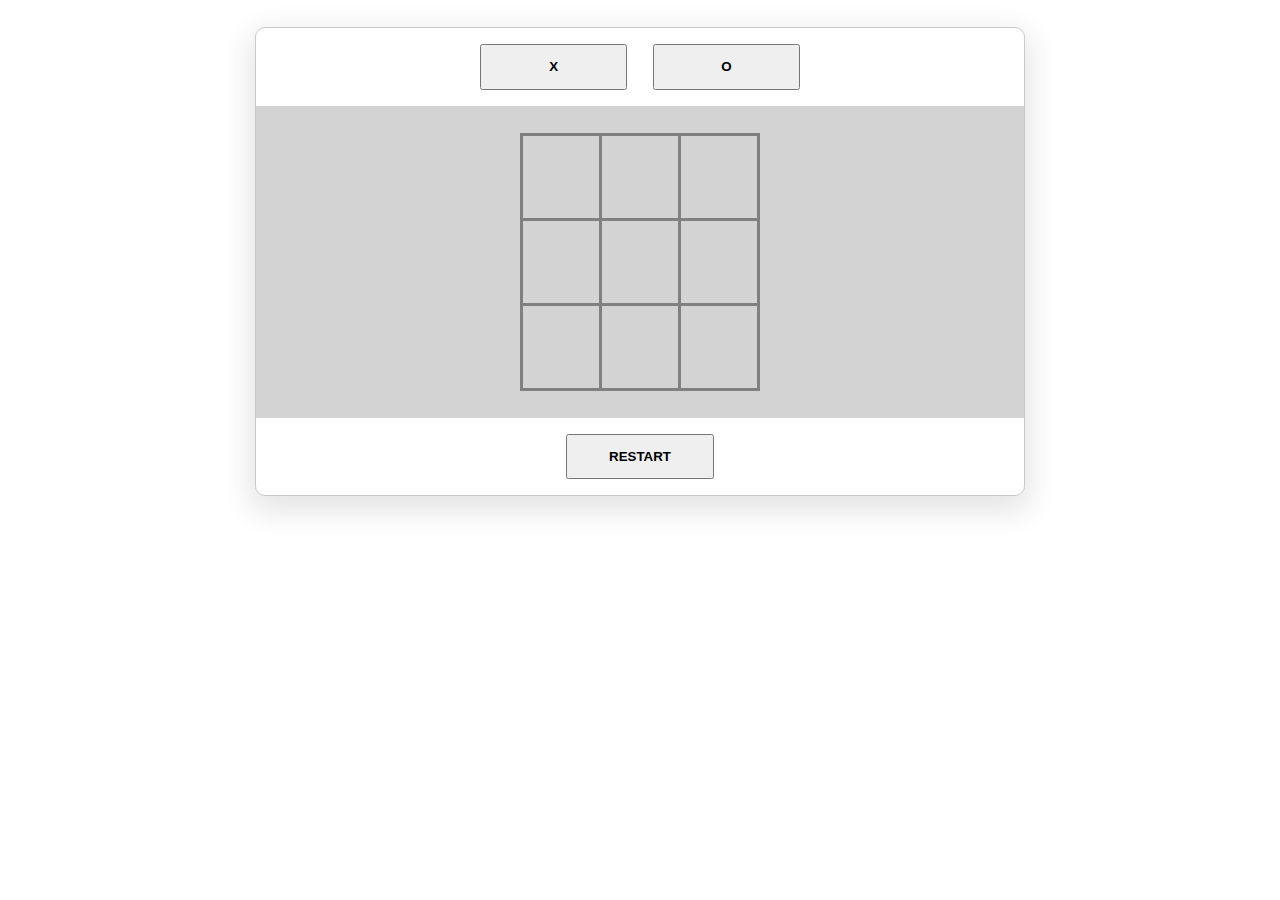
==== prod/index.html @ df0cdfe0 "GH Pages Fix 1" ====
<!DOCTYPE html>
<html>
  <head>
    <title>Tic-Tac-Toe</title>

    <link rel="stylesheet" href="style.css" type="text/css" />
  </head>
  <body>

    <div class="wrapper">

      <div class="header" id="gameHeader">
        <button id="x" class="select-type-button">X</button>
        <button id="o" class="select-type-button">O</button>
      </div>

      <div class="game-table" id="gameTable">
        <table class="table-wrapper">
          <tr>
            <td data-id="0"></td>
            <td data-id="1"></td>
            <td data-id="2"></td>
          </tr>
          <tr>
            <td data-id="3"></td>
            <td data-id="4"></td>
            <td data-id="5"></td>
          </tr>
          <tr>
            <td data-id="6"></td>
            <td data-id="7"></td>
            <td data-id="8"></td>
          </tr>
        </table>
      </div>

      <div class="footer">
        <button id="restart" class="restart-button">RESTART</button>
      </div>

    </div>

    <div id="winner-wrapper" class="winner-wrapper">
      <div class="winner-modal">
        <div class="winner-title">
          The winner is ...
        </div>
        <div id="winner" class="winner-text"></div>
      </div>
    </div>

    <script src="logic.js"></script>
    <script>
      game.init();
    </script>

  </body>
</html>
---- prod/style.css ----
body {
  font-family: 'Segoe UI', Tahoma, Geneva, Verdana, sans-serif;
}

.wrapper {
  border: 1px solid rgb(201, 201, 201);
  box-shadow: rgb(228 228 228) 0px 10px 30px 5px;
  width: 60vw;
  background-color: white;
  margin: 3vh auto;
  border-radius: 10px;
}

.header, .footer {
  display: flex;
  justify-content: center;
  padding: 1em;
}

.select-type-button, .restart-button {
  width: 20%;
  padding: 1em;
  font-weight: bold;
}
.select-type-button:not(:last-of-type) {
  margin-right: 2vw;
}

.select-type-button.player-choice {
  border: 2px solid black;
  box-shadow: rgb(126 118 118) 0px 3px 12px;
}

.game-table {
  background-color: lightgray;
  padding: 3vh 0;
}

.table-wrapper {
  border-collapse: collapse;
  width: 240px;
  height: 240px;
  margin: 0 auto;
}

.table-wrapper td {
  border: 3px solid gray;
  font-size: 50px;
  width: 80px;
  height: 80px;
  text-align: center;
}

.winner-wrapper {
  position: fixed;
  left: 0;
  top: 0;
  right: 0;
  bottom: 0;
  z-index: 100;
  background-color: rgba(100, 100, 100, 0.2);
}

.winner-wrapper:not(.display) {
  display: none;
}
.winner-wrapper.display {
  display: block;
}

.winner-modal {
  width: 80vw;
  height: 80vh;
  background-color: white;
  border: 2px solid silver;
  position: relative;
  top: 10vh;
  left: 10vw;
}

.winner-title {
  display: flex;
  justify-content: center;
  padding: 1em;
  font-size: 5vw;
}

.winner-text {
  display: flex;
  justify-content: center;
  padding: 0.3em;
  font-size: 30vw;
}
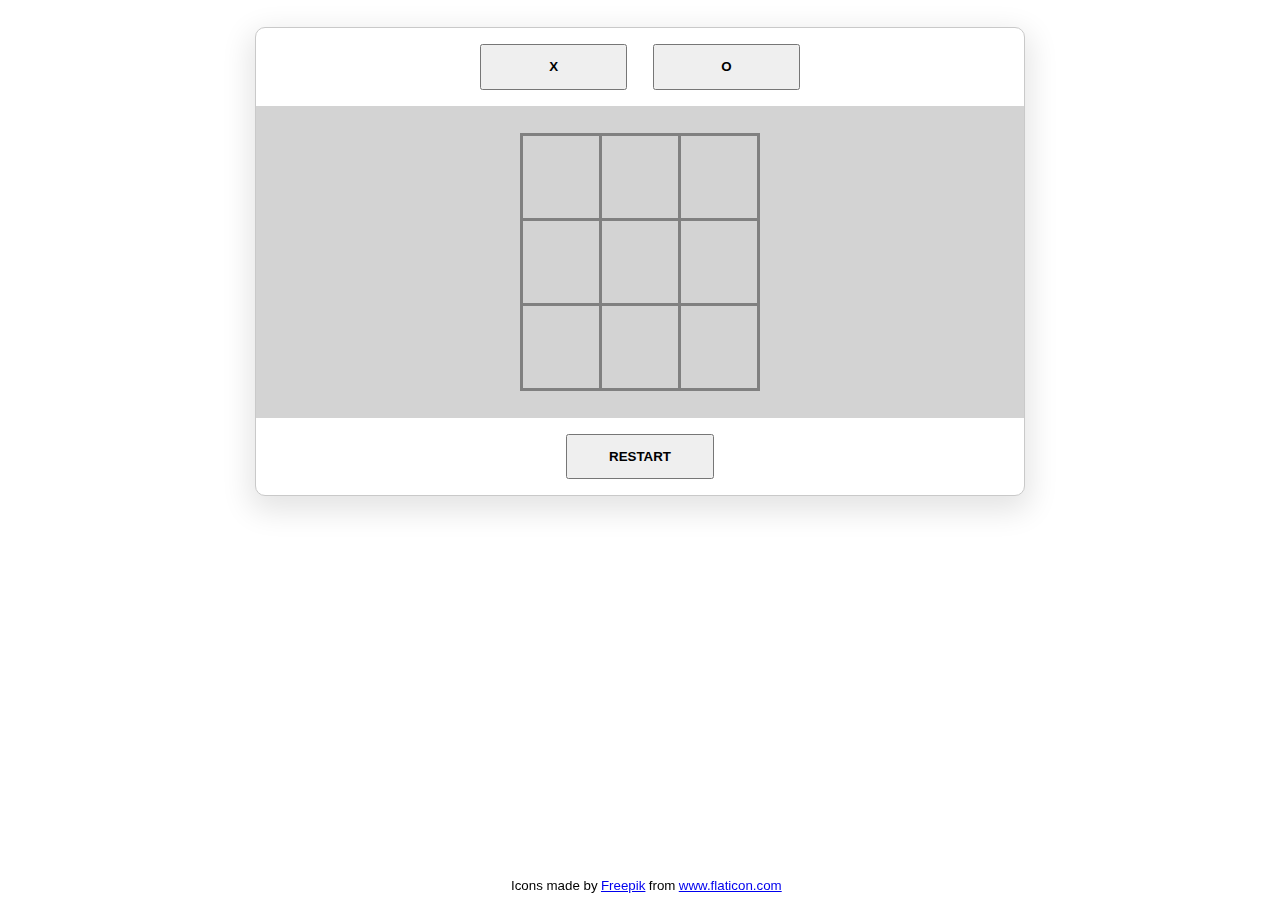
==== commit effef896: "Icon cleanup" ====
--- a/prod/index.html
+++ b/prod/index.html
@@ -4,6 +4,10 @@
     <title>Tic-Tac-Toe</title>
 
     <link rel="stylesheet" href="style.css" type="text/css" />
+
+    <link rel="icon" type="image/png" sizes="32x32" href="./favicon-32x32.png" />
+    <link rel="icon" type="image/png" sizes="16x16" href="./favicon-16x16.png" />
+    <link rel="icon" type="image/x-icon" href="./favicon.ico" />
   </head>
   <body>
 
@@ -54,5 +58,10 @@
       game.init();
     </script>
 
+    <div class="page-footer">
+      <div class="row">
+        Icons made by <a href="https://www.freepik.com" title="Freepik">Freepik</a> from <a href="https://www.flaticon.com/" title="Flaticon">www.flaticon.com</a>
+      </div>
+    </div>
   </body>
 </html>--- a/prod/style.css
+++ b/prod/style.css
@@ -10,6 +10,21 @@
   background-color: white;
   margin: 3vh auto;
   border-radius: 10px;
+}
+
+.page-footer {
+  position: fixed;
+  bottom: 0;
+  font-size: smaller;
+  width: 100vw;
+  padding-bottom: 0.5em;
+}
+.page-footer .row {
+  display: flex;
+  justify-content: center;
+}
+.page-footer .row a {
+  margin: 0 0.25em;
 }
 
 .header, .footer {
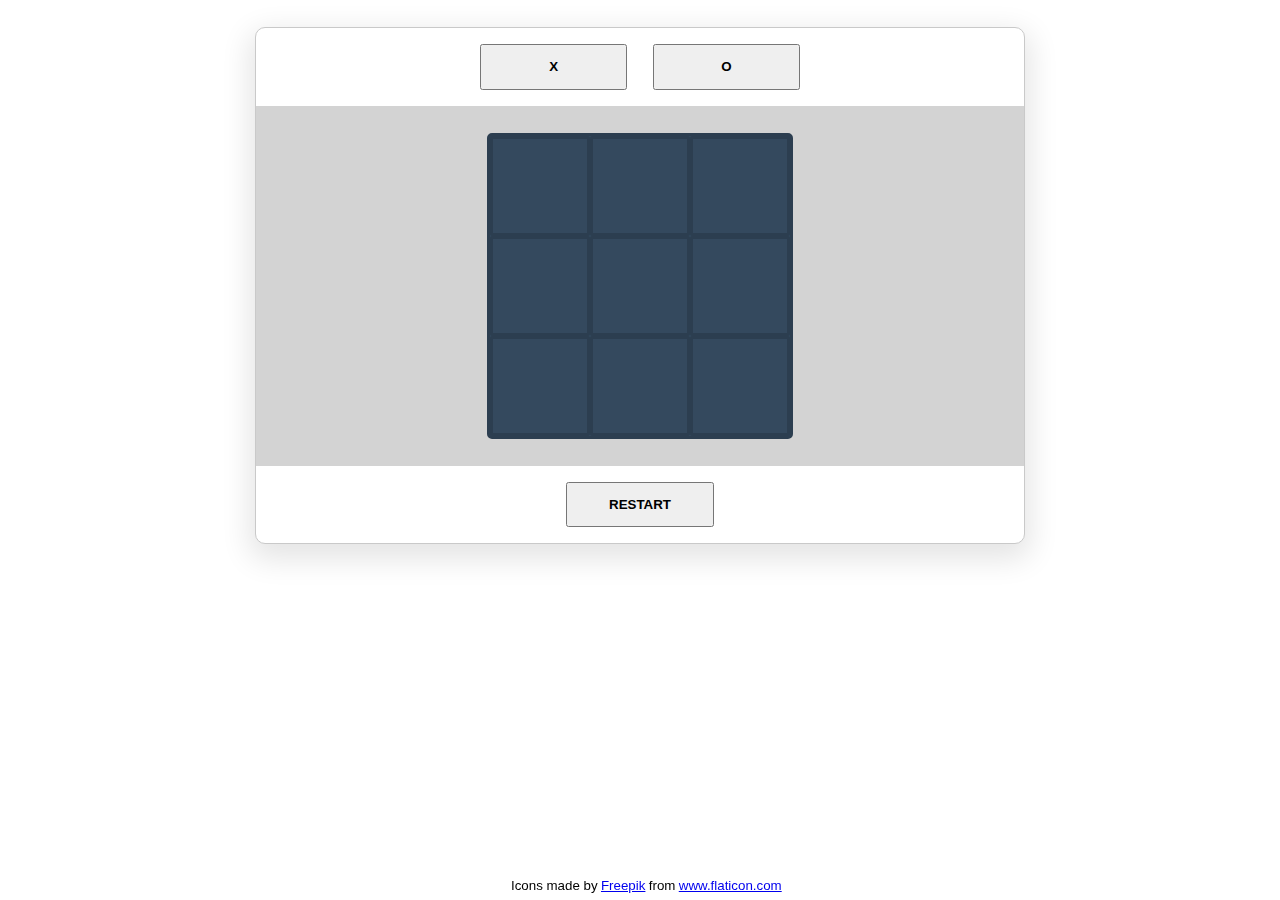
==== commit bc015fac: "Better Table" ====
--- a/prod/index.html
+++ b/prod/index.html
@@ -19,23 +19,17 @@
       </div>
 
       <div class="game-table" id="gameTable">
-        <table class="table-wrapper">
-          <tr>
-            <td data-id="0"></td>
-            <td data-id="1"></td>
-            <td data-id="2"></td>
-          </tr>
-          <tr>
-            <td data-id="3"></td>
-            <td data-id="4"></td>
-            <td data-id="5"></td>
-          </tr>
-          <tr>
-            <td data-id="6"></td>
-            <td data-id="7"></td>
-            <td data-id="8"></td>
-          </tr>
-        </table>
+        <div class="game-board">
+          <div class="tile" data-id="0"></div>
+          <div class="tile" data-id="1"></div>
+          <div class="tile" data-id="2"></div>
+          <div class="tile" data-id="3"></div>
+          <div class="tile" data-id="4"></div>
+          <div class="tile" data-id="5"></div>
+          <div class="tile" data-id="6"></div>
+          <div class="tile" data-id="7"></div>
+          <div class="tile" data-id="8"></div>
+        </div>
       </div>
 
       <div class="footer">
@@ -54,9 +48,6 @@
     </div>
 
     <script src="logic.js"></script>
-    <script>
-      game.init();
-    </script>
 
     <div class="page-footer">
       <div class="row">
--- a/prod/style.css
+++ b/prod/style.css
@@ -52,19 +52,31 @@
   padding: 3vh 0;
 }
 
-.table-wrapper {
-  border-collapse: collapse;
-  width: 240px;
-  height: 240px;
+.game-board {
+  width: 300px;
+  height: 300px;
   margin: 0 auto;
+  background-color: #34495e;
+  color: #fff;
+  border: 3px solid #2c3e50;
+  border-radius: 5px;
+
+  display: grid;
+  grid-template: repeat(3, 1fr) / repeat(3, 1fr);
 }
 
-.table-wrapper td {
-  border: 3px solid gray;
-  font-size: 50px;
-  width: 80px;
-  height: 80px;
-  text-align: center;
+.game-board .tile {
+  border: 3px solid #2c3e50;
+  border-radius: 2px;
+
+  display: flex;
+  box-sizing: border-box;
+  justify-content: center;
+  align-items: center;
+}
+
+.tile .image {
+  width: 70px;
 }
 
 .winner-wrapper {
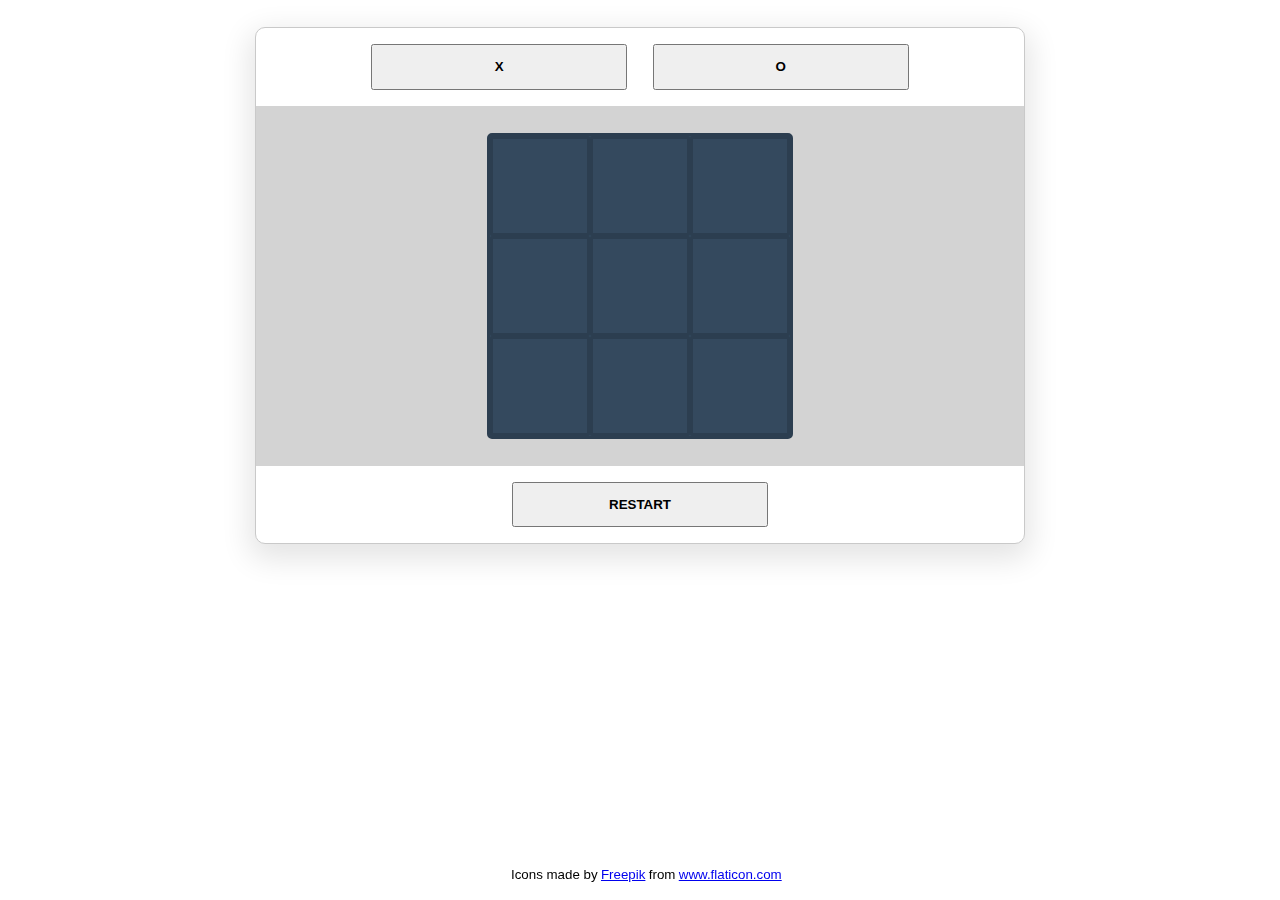
==== commit cddbe272: "Attempted fix for Phone" ====
--- a/prod/index.html
+++ b/prod/index.html
@@ -2,6 +2,8 @@
 <html>
   <head>
     <title>Tic-Tac-Toe</title>
+
+    <meta name="viewport" content="width=device-width, initial-scale=1, maximum-scale=1,user- scalable=0"/>
 
     <link rel="stylesheet" href="style.css" type="text/css" />
 
--- a/prod/style.css
+++ b/prod/style.css
@@ -4,12 +4,25 @@
 }
 
 .wrapper {
-  border: 1px solid rgb(201, 201, 201);
-  box-shadow: rgb(228 228 228) 0px 10px 30px 5px;
-  width: 60vw;
   background-color: white;
-  margin: 3vh auto;
-  border-radius: 10px;
+}
+
+@media only screen and (max-width: 786px) {
+  .wrapper {
+    width: 100vw;
+    margin: 0;
+  }
+}
+
+@media only screen and (min-width: 787px) {
+  .wrapper {
+    border: 1px solid rgb(201, 201, 201);
+    box-shadow: rgb(228 228 228) 0px 10px 30px 5px;
+    width: 60vw;
+    margin: 3vh auto;
+    border-radius: 10px;
+  }
+  
 }
 
 .page-footer {
@@ -17,6 +30,7 @@
   bottom: 0;
   font-size: smaller;
   width: 100vw;
+  height: 2em;
   padding-bottom: 0.5em;
 }
 .page-footer .row {
@@ -34,7 +48,7 @@
 }
 
 .select-type-button, .restart-button {
-  width: 20%;
+  min-width: 20vw;
   padding: 1em;
   font-weight: bold;
 }
